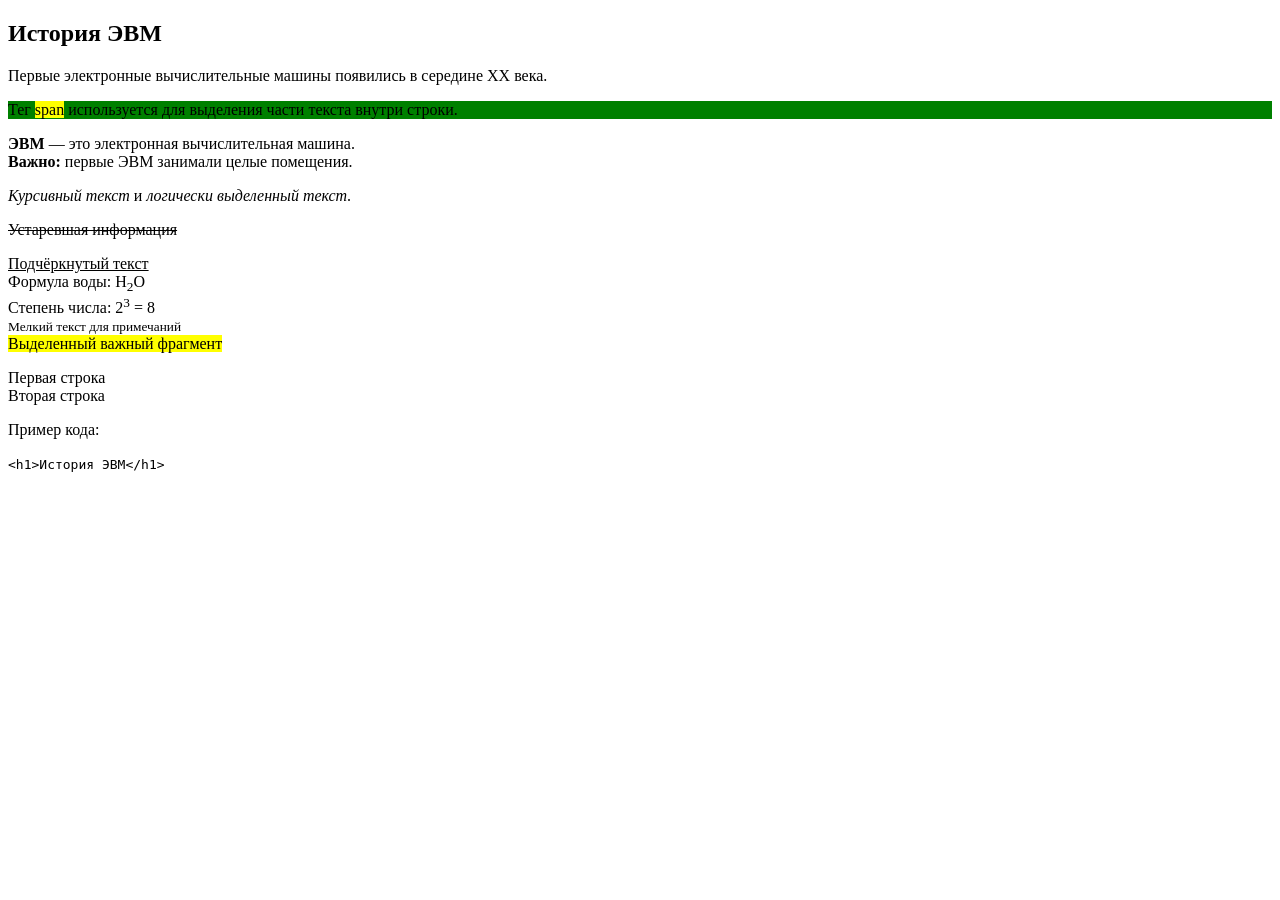
==== my-site/index.html @ 9df0fe12 "Added block, inline elements and formatting tags" ====
<!DOCTYPE html>
<html lang="ru-RU">
<head>
    <meta charset="UTF-8">
    <meta name="viewport" content="width=device-width, initial-scale=1.0">
    <title>Document</title>
</head>
<body>
    <div>
        <h2>История ЭВМ</h2>
        <p>
            Первые <span>электронные вычислительные машины</span> появились в середине XX века.
        </p>
    </div>
    <div>
        <p style="background-color: green;">
            Тег <span style="background-color: yellow;">span</span> используется для выделения части текста внутри строки.
        </p>
    </div>
        <p>
        <b>ЭВМ</b> — это электронная вычислительная машина.<br>
        <strong>Важно:</strong> первые ЭВМ занимали целые помещения.
    </p>
    
    <p>
        <i>Курсивный текст</i> и <em>логически выделенный текст</em>.
    </p>
    
    <p>
        <s>Устаревшая информация</s>
    </p>
    
    <p>
        <u>Подчёркнутый текст</u><br>
        Формула воды: H<sub>2</sub>O<br>
        Степень числа: 2<sup>3</sup> = 8<br>
        <small>Мелкий текст для примечаний</small><br>
        <mark>Выделенный важный фрагмент</mark>
    </p>
    
    <p>
        Первая строка<br>
        Вторая строка
    </p>
 
    <p>Пример кода:</p>
    
    <code>
        &lt;h1&gt;История ЭВМ&lt;/h1&gt;
    </code>
</body>
</html>
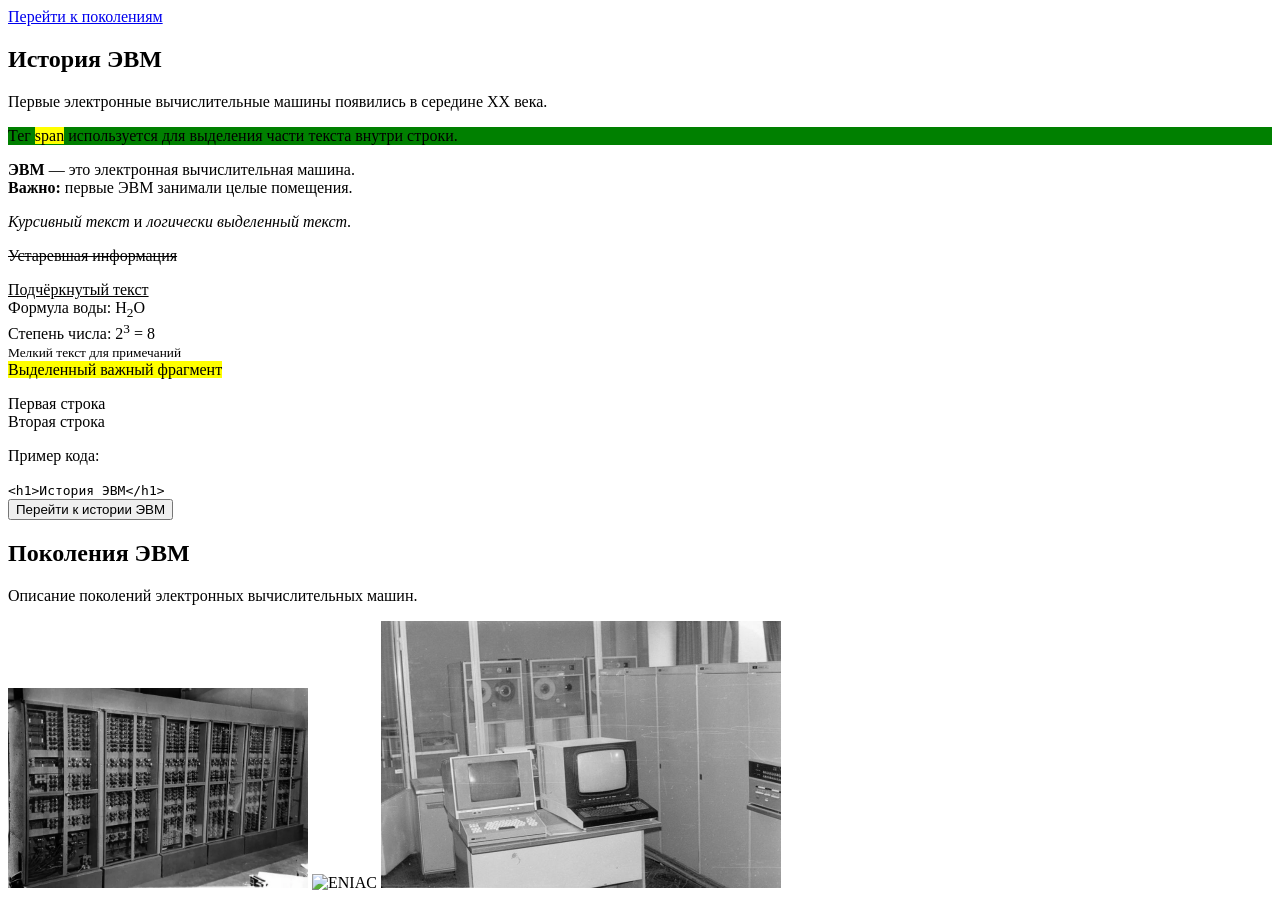
==== commit 6f22366d: "Added links and images examples" ====
--- a/my-site/index.html
+++ b/my-site/index.html
@@ -6,6 +6,7 @@
     <title>Document</title>
 </head>
 <body>
+    <a href="#generation">Перейти к поколениям</a>
     <div>
         <h2>История ЭВМ</h2>
         <p>
@@ -17,6 +18,7 @@
             Тег <span style="background-color: yellow;">span</span> используется для выделения части текста внутри строки.
         </p>
     </div>
+    <div>
         <p>
         <b>ЭВМ</b> — это электронная вычислительная машина.<br>
         <strong>Важно:</strong> первые ЭВМ занимали целые помещения.
@@ -48,5 +50,22 @@
     <code>
         &lt;h1&gt;История ЭВМ&lt;/h1&gt;
     </code>
+    </div> 
+    <a href="info.html">
+        <button>Перейти к истории ЭВМ</button>
+    </a>
+    <h2 id="generation">Поколения ЭВМ</h2>
+    <p>Описание поколений электронных вычислительных машин.</p>
+    <img src="img/computer_generation_1.jpg.webp" 
+     alt="ЭВМ ENIAC" 
+     width="300" 
+     height="200">
+     <img src="https://static.tildacdn.com/tild3062-3738-4232-a666-663734633764/_6.jpg"
+      alt="ENIAC"
+      width="300">
+      <img src="img/computer_generation_3.jpg.jpg"
+       alt="Старая вычислительная машина"
+       width="400"
+       loading="lazy">
 </body>
 </html>
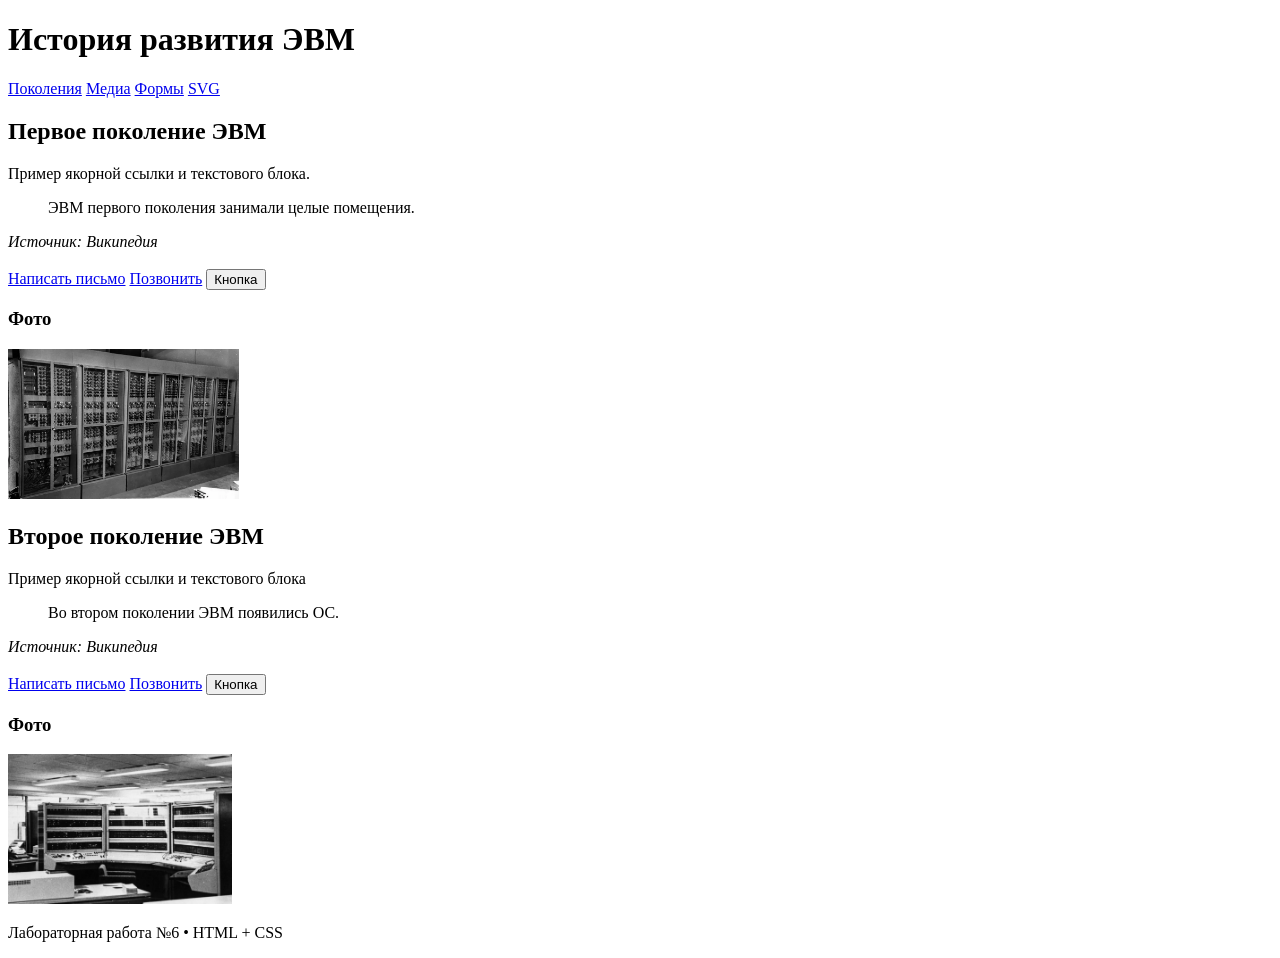
==== commit 41d59043: "Added quotes, media and form inputs" ====
--- a/my-site/index.html
+++ b/my-site/index.html
@@ -3,69 +3,51 @@
 <head>
     <meta charset="UTF-8">
     <meta name="viewport" content="width=device-width, initial-scale=1.0">
-    <title>Document</title>
+    <title>История ЭВМ</title>
+    <link rel="stylesheet" href="style.css">
 </head>
 <body>
-    <a href="#generation">Перейти к поколениям</a>
-    <div>
-        <h2>История ЭВМ</h2>
-        <p>
-            Первые <span>электронные вычислительные машины</span> появились в середине XX века.
-        </p>
-    </div>
-    <div>
-        <p style="background-color: green;">
-            Тег <span style="background-color: yellow;">span</span> используется для выделения части текста внутри строки.
-        </p>
-    </div>
-    <div>
-        <p>
-        <b>ЭВМ</b> — это электронная вычислительная машина.<br>
-        <strong>Важно:</strong> первые ЭВМ занимали целые помещения.
-    </p>
-    
-    <p>
-        <i>Курсивный текст</i> и <em>логически выделенный текст</em>.
-    </p>
-    
-    <p>
-        <s>Устаревшая информация</s>
-    </p>
-    
-    <p>
-        <u>Подчёркнутый текст</u><br>
-        Формула воды: H<sub>2</sub>O<br>
-        Степень числа: 2<sup>3</sup> = 8<br>
-        <small>Мелкий текст для примечаний</small><br>
-        <mark>Выделенный важный фрагмент</mark>
-    </p>
-    
-    <p>
-        Первая строка<br>
-        Вторая строка
-    </p>
- 
-    <p>Пример кода:</p>
-    
-    <code>
-        &lt;h1&gt;История ЭВМ&lt;/h1&gt;
-    </code>
-    </div> 
-    <a href="info.html">
-        <button>Перейти к истории ЭВМ</button>
-    </a>
-    <h2 id="generation">Поколения ЭВМ</h2>
-    <p>Описание поколений электронных вычислительных машин.</p>
-    <img src="img/computer_generation_1.jpg.webp" 
-     alt="ЭВМ ENIAC" 
-     width="300" 
-     height="200">
-     <img src="https://static.tildacdn.com/tild3062-3738-4232-a666-663734633764/_6.jpg"
-      alt="ENIAC"
-      width="300">
-      <img src="img/computer_generation_3.jpg.jpg"
-       alt="Старая вычислительная машина"
-       width="400"
-       loading="lazy">
-</body>
-</html>+    <header>
+        <h1>История развития ЭВМ</h1>
+    </header>
+    <nav>
+        <a href="#gen2">Поколения</a>
+        <a href="media.html">Медиа</a>
+        <a href="forms.html">Формы</a>
+        <a href="vector.html" target="_blank">SVG</a>
+    </nav>
+    <main>
+        <section id="gen1">
+            <h2>Первое поколение ЭВМ</h2>
+            <p>Пример якорной ссылки и текстового блока.</p>
+            <blockquote cite="https://ru.wikipedia.org/wiki/ЭВМ">ЭВМ первого поколения занимали целые помещения.</blockquote>
+            <cite>Источник: Википедия</cite>
+            <br /><br />
+            <a href="mailto:student@mail.ru">Написать письмо</a>
+            <a href="tel:+79990000000">Позвонить</a>
+            <button class="btn-primary">Кнопка</button>
+
+        </section>
+        <aside>
+            <h3>Фото</h3>
+            <img src="img/computer_generation_1.jpg.webp" alt="1 поколение ЭВМ" height="150" />
+        </aside>
+        <section id="gen2">
+            <h2>Второе поколение ЭВМ</h2>
+            <p>Пример якорной ссылки и текстового блока</p>
+            <blockquote cite="https://ru.wikipedia.org/wiki/ЭВМ"> Во втором поколении ЭВМ появились ОС.</blockquote>
+            <cite>Источник: Википедия</cite>
+            <br /><br />
+            <a href="mailto:student@mail.ru">Написать письмо</a>
+            <a href="tel:+79990000000">Позвонить</a>
+            <button>Кнопка</button>
+        </section>
+        <aside>
+            <h3>Фото</h3>
+            <img src="img/computer_generation_2.jpg.jpg" alt="2 поколение ЭВМ" height="150">
+        </aside>
+    </main>
+    <footer>
+        <p title="Подсказка">Лабораторная работа №6 • HTML + CSS</p>
+    </footer>
+</body>
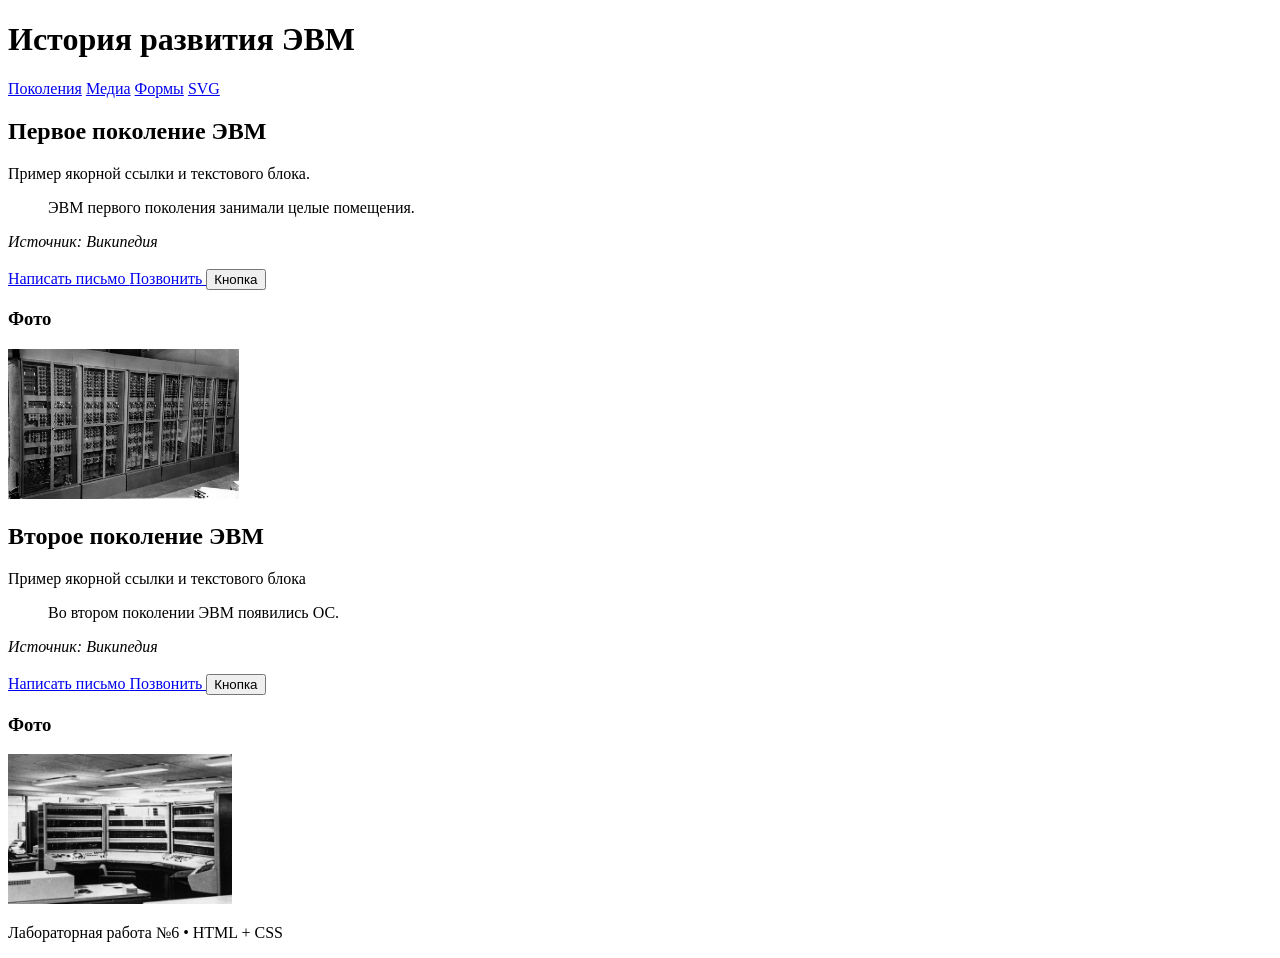
==== commit ccd3bdd2: "Added index.html" ====
--- a/my-site/index.html
+++ b/my-site/index.html
@@ -20,13 +20,20 @@
         <section id="gen1">
             <h2>Первое поколение ЭВМ</h2>
             <p>Пример якорной ссылки и текстового блока.</p>
-            <blockquote cite="https://ru.wikipedia.org/wiki/ЭВМ">ЭВМ первого поколения занимали целые помещения.</blockquote>
+            <blockquote cite="https://ru.wikipedia.org/wiki/Электронная_вычислительная_машина">
+                ЭВМ первого поколения занимали целые помещения. 
+            </blockquote>
             <cite>Источник: Википедия</cite>
             <br /><br />
-            <a href="mailto:student@mail.ru">Написать письмо</a>
-            <a href="tel:+79990000000">Позвонить</a>
-            <button class="btn-primary">Кнопка</button>
-
+            <a href="mailto:student@mail.ru">
+                Написать письмо
+            </a>
+            <a href="tel:+79990000000">
+                Позвонить
+            </a>
+            <button>
+                Кнопка
+            </button>
         </section>
         <aside>
             <h3>Фото</h3>
@@ -38,8 +45,12 @@
             <blockquote cite="https://ru.wikipedia.org/wiki/ЭВМ"> Во втором поколении ЭВМ появились ОС.</blockquote>
             <cite>Источник: Википедия</cite>
             <br /><br />
-            <a href="mailto:student@mail.ru">Написать письмо</a>
-            <a href="tel:+79990000000">Позвонить</a>
+            <a href="mailto:student@mail.ru">
+                Написать письмо
+            </a>
+            <a href="tel:+79990000000">
+                Позвонить
+            </a>
             <button>Кнопка</button>
         </section>
         <aside>
